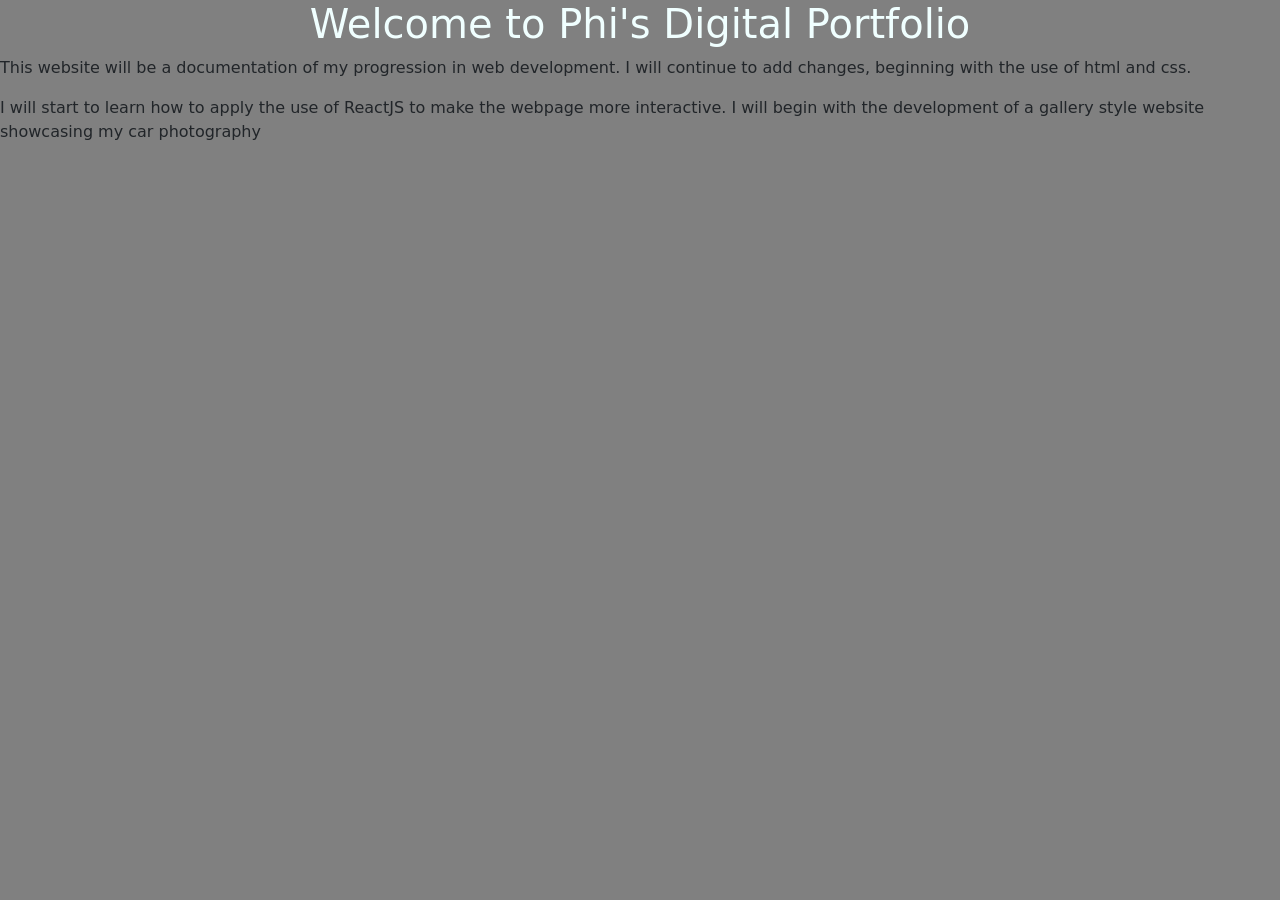
==== index.html @ 40311172 "Created Automotive Page and introducing BootStrap Created the Automotive Page to begin working on as" ====
<!DOCTYPE html>
<html>
<head>
    <meta charset="UTF-8">
    <meta name="viewport" content="width=device-width, initial-scale=1">
    <title>Phi's Digital Portfolio</title>
    <link rel="stylesheet" href="https://cdn.jsdelivr.net/npm/bootstrap@5.3.5/dist/css/bootstrap.min.css">
    <link rel="stylesheet" href="styles.css">

</head>
<body>

    <h1>Welcome to Phi's Digital Portfolio</h1>

    <p>This website will be a documentation of my progression in web development. I will continue to add changes, beginning with the use of html and css.</p>
    <p>I will start to learn how to apply the use of ReactJS to make the webpage more interactive.
         I will begin with the development of a gallery style website showcasing my car photography</p>

         <script src="https://cdn.jsdelivr.net/npm/bootstrap@5.3.5/dist/js/bootstrap.bundle.min.js"></script>
</body>
</html>
---- styles.css ----
h1 {
    color: azure;
    text-align: center;
}

body {
    background-color: gray;
}
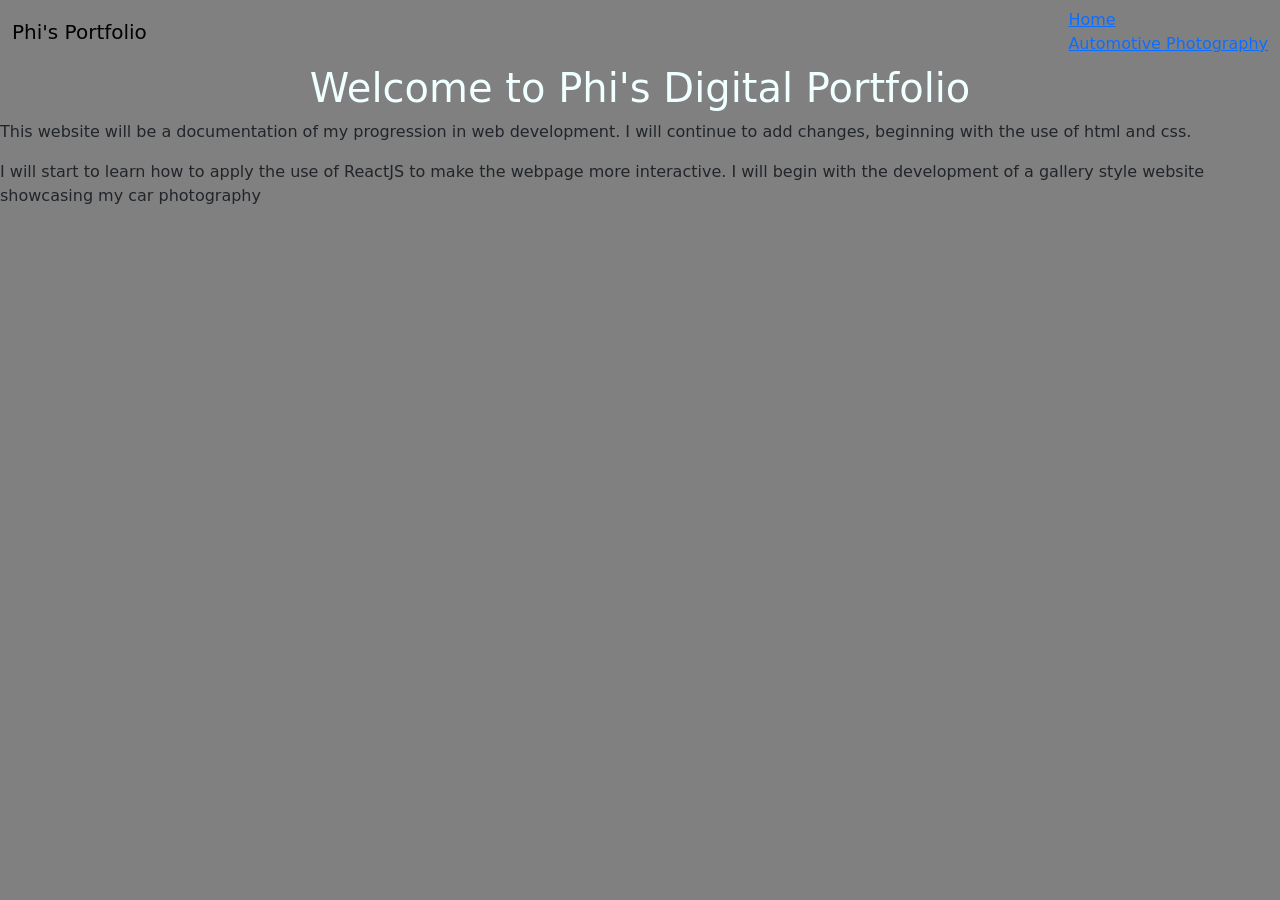
==== commit ebdf2fb6: "Add Navbar Added a navigation bar." ====
--- a/index.html
+++ b/index.html
@@ -10,6 +10,18 @@
 </head>
 <body>
 
+    <nav class="navbar navbar-inverse navbar-fixed-top">
+        <div class="container-fluid">
+          <div class="navbar-header">
+            <a class="navbar-brand" href="index.html">Phi's Portfolio</a>
+          </div>
+          <ul class="nav navbar-nav">
+            <li class="active"><a href="#">Home</a></li>
+            <li><a href="automotive-photography/index.html">Automotive Photography</a></li>
+          </ul>
+        </div>
+      </nav>
+
     <h1>Welcome to Phi's Digital Portfolio</h1>
 
     <p>This website will be a documentation of my progression in web development. I will continue to add changes, beginning with the use of html and css.</p>
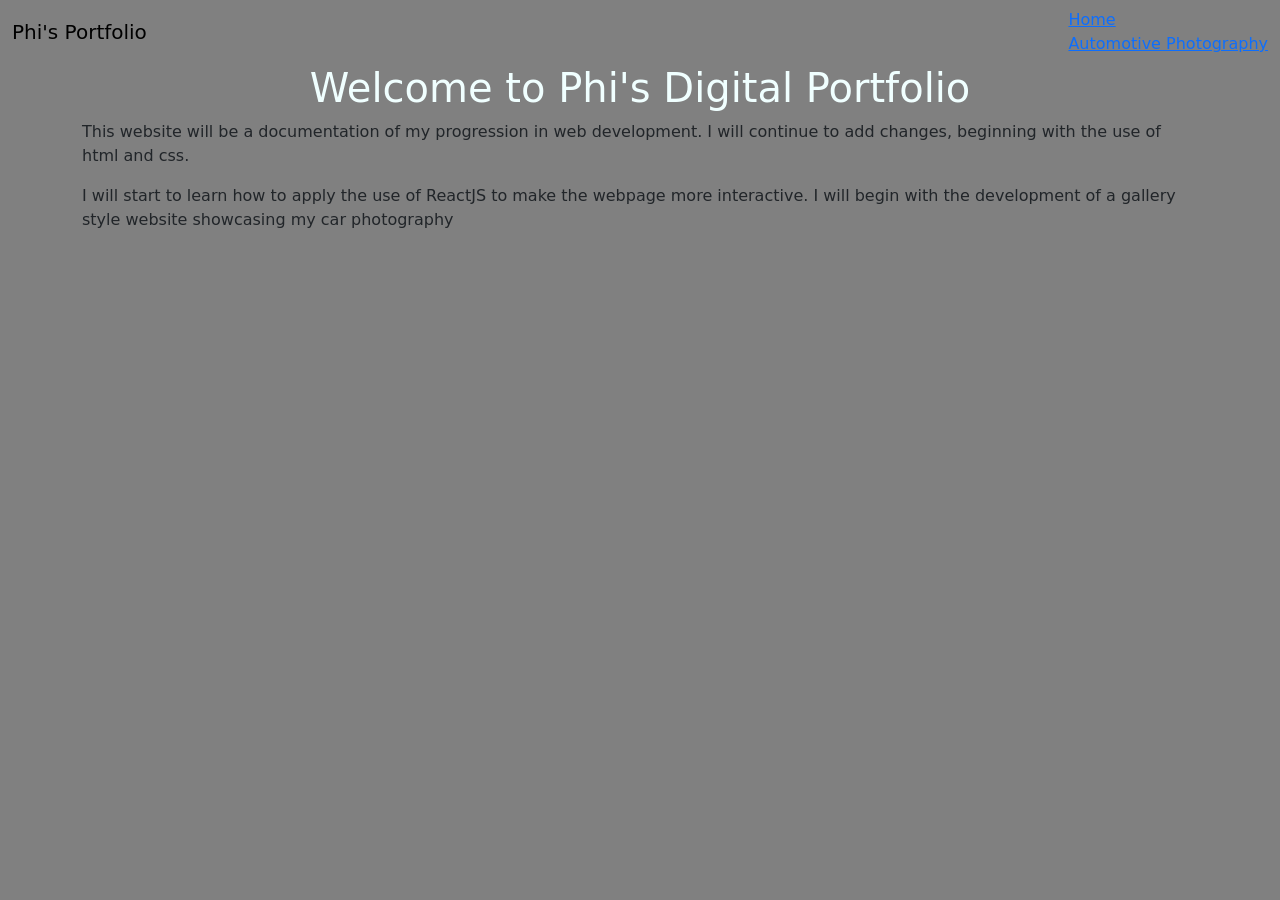
==== commit eb5cfd3f: "Updated Container Div Container Div in homepage" ====
--- a/index.html
+++ b/index.html
@@ -22,12 +22,19 @@
         </div>
       </nav>
 
-    <h1>Welcome to Phi's Digital Portfolio</h1>
+    <div class="container">
 
-    <p>This website will be a documentation of my progression in web development. I will continue to add changes, beginning with the use of html and css.</p>
-    <p>I will start to learn how to apply the use of ReactJS to make the webpage more interactive.
-         I will begin with the development of a gallery style website showcasing my car photography</p>
+        <h1>Welcome to Phi's Digital Portfolio</h1>
+        
+        <p>This website will be a documentation of my progression in web development. I will continue to add changes, beginning with the use of html and css.</p>
+        <p>I will start to learn how to apply the use of ReactJS to make the webpage more interactive.
+            I will begin with the development of a gallery style website showcasing my car photography</p>
 
-         <script src="https://cdn.jsdelivr.net/npm/bootstrap@5.3.5/dist/js/bootstrap.bundle.min.js"></script>
+    </div>
+
+    <script src="https://code.jquery.com/jquery-3.3.1.slim.min.js"></script>
+    <script src="https://cdn.jsdelivr.net/npm/popper.js@1.14.7/dist/umd/popper.min.js"></script>
+    <script src="https://cdn.jsdelivr.net/npm/bootstrap@5.3.5/dist/js/bootstrap.bundle.min.js"></script>
+
 </body>
 </html>
